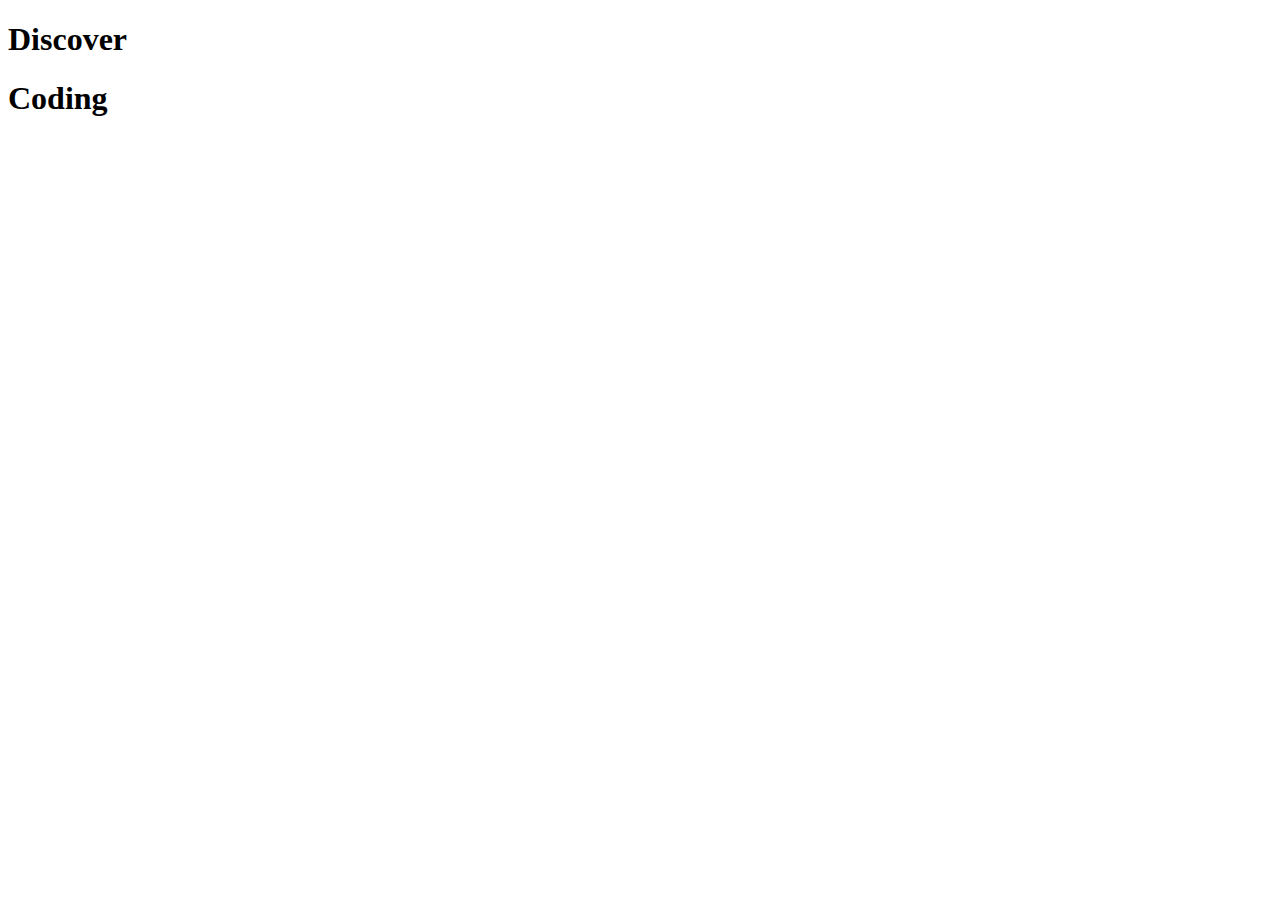
==== index.html @ dc7506c9 "Lev2_1_css-vertiefung_transition  last version" ====
<!DOCTYPE html>
<html lang="en">
<head>
  <meta charset="UTF-8">
  <meta name="viewport" content="width=device-width, initial-scale=1.0">
  <title>Document</title>
  <link rel="stylesheet" href="./css/style.css">
</head>

<body>

  <div class="container">

    <div class="image">

      <div class="text">
        <h1> Discover </h1>
      </div>

      <div class="text2">
        <h1> Coding </h1>
      </div>

    </div>

  </div>
</body>

</html>
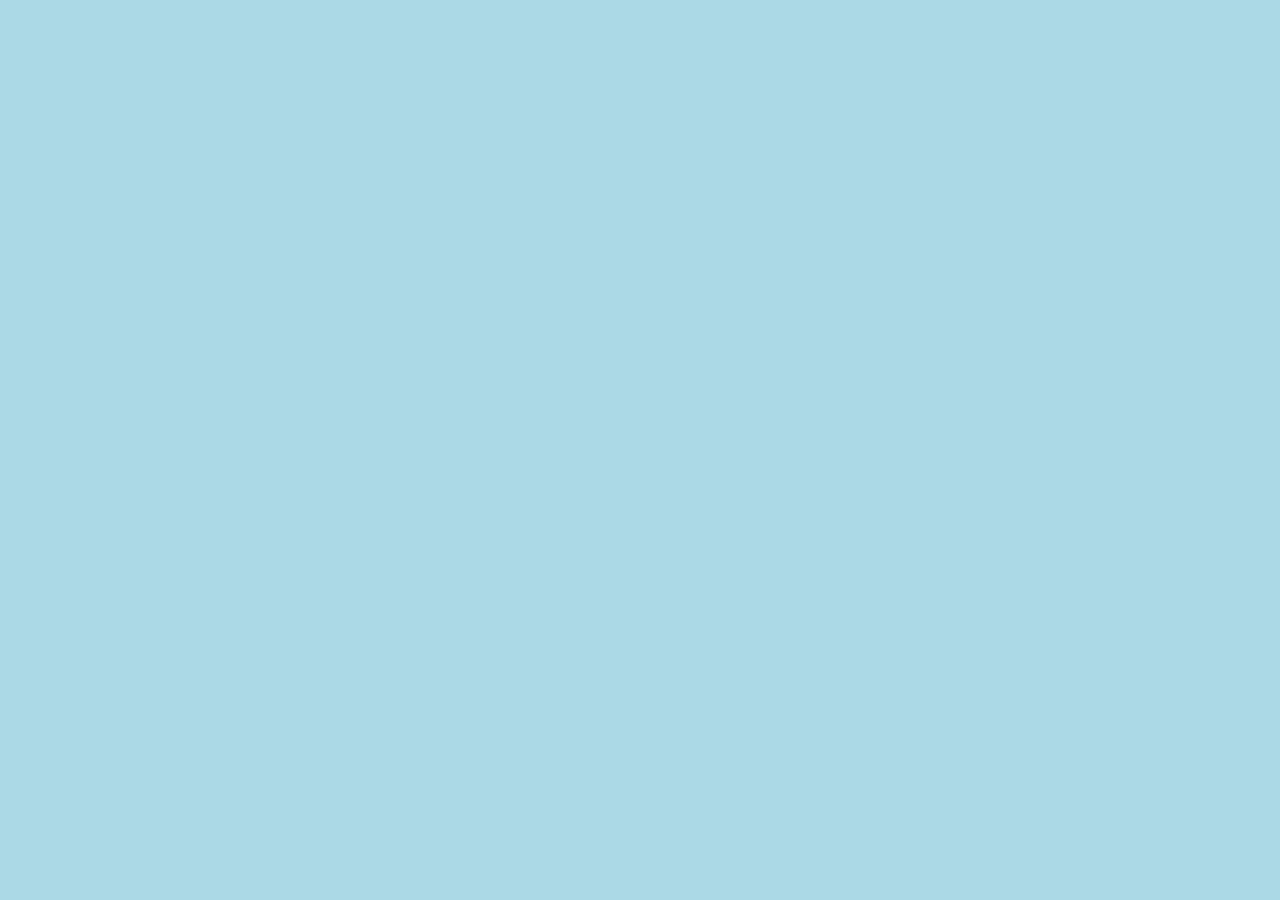
==== commit a0398c1e: "https://github.com/Alkhwaldh/Lev2_1_css-vertiefung_transition styling" ====
--- a/index.html
+++ b/index.html
@@ -4,7 +4,7 @@
   <meta charset="UTF-8">
   <meta name="viewport" content="width=device-width, initial-scale=1.0">
   <title>Document</title>
-  <link rel="stylesheet" href="./css/style.css">
+  <link rel="stylesheet" href="assets/css/style.css">
 </head>
 
 <body>
--- a/assets/css/style.css
+++ b/assets/css/style.css
@@ -0,0 +1,67 @@
+
+body {
+    font-family: helvetica, arial, sans-serif;
+    margin: 0;
+  }
+  
+  .container {
+    height: 100vh;
+    background: lightblue;
+    display: flex;
+    justify-content: center;
+    align-items:center;
+    
+  }
+  
+  .image {
+    position: relative;
+    width: 400px;
+    height: 400px;
+    background: url("https://source.unsplash.com/random");
+    background-size: cover;
+    background-position: center;
+    overflow: hidden;
+   
+    
+  }
+  
+  .image:hover .text {
+    top:0;
+    
+  }
+  .image:hover .text2 {
+    bottom:0;
+  }
+  
+  .text 
+  {
+    background: rgba(0,0,0, 0.8);
+    color: white;
+    position: absolute;
+    height: 50%;
+    width: 100%;
+    top: 100%;
+    left: 0;
+
+    display: flex;
+    justify-content: center;
+    align-items: center;
+    transition: top 2s;
+   
+  }
+  .text2 
+  {
+    background: rgba(90, 18, 18, 0.8);
+    color: white;
+    position: absolute;
+    height: 50%;
+    width: 100%;
+    bottom: 100%;
+
+    display: flex;
+    justify-content: center;
+    align-items: center;
+    transition: bottom 2s ease;
+  }
+  
+  